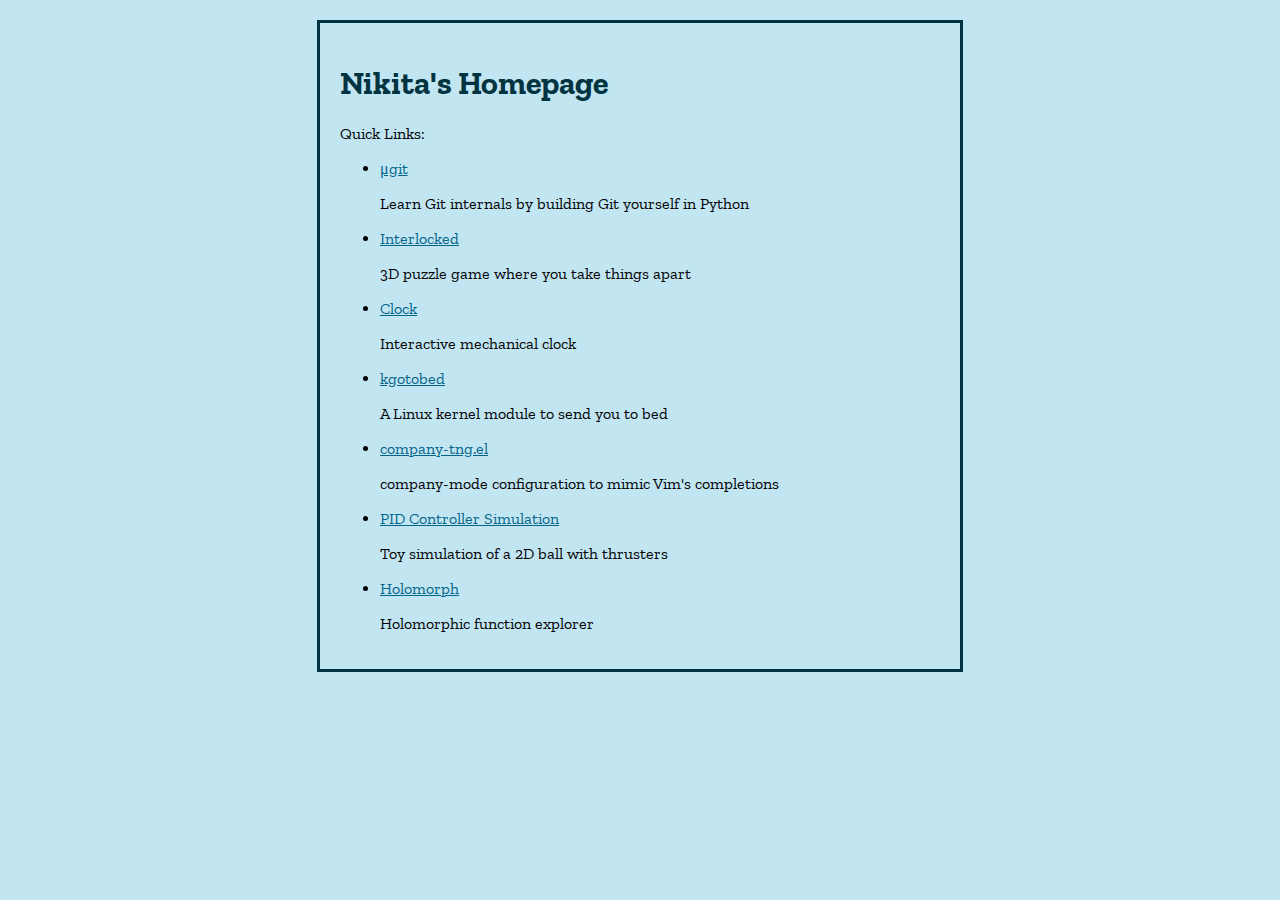
==== index.html @ 62671153 "attach waves to html" ====
<!doctype html>
<html>
<head>
    <meta charset="utf-8">
    <meta name="viewport" content="width=device-width,initial-scale=1">
    <title>Nikita's Homepage</title>
    <link href="https://fonts.googleapis.com/css2?family=Zilla+Slab:wght@400;700&display=swap" rel="stylesheet">
    <style>
     html {
         font-family: 'Zilla Slab', serif;
         background-color: #C2E5F2;
         background-image: url(/waves.svg);
         background-size: cover;
         background-repeat: no-repeat
     }
     main {
         padding: 20px;
         margin: 20px auto;
         max-width: 600px;
     }
     @media (min-width: 650px) {
         main {
             border: 3px solid #013440;
         }
     }
     h1 {
         color: #013440;
     }
     a {
         color: #03658C;
     }
    </style>
</head>
<body>
    <main>
        <h1>Nikita's Homepage</h1>
        <p>Quick Links:<ul>
            <li>
                <a href="https://www.leshenko.net/p/ugit/">μgit</a>
                <p>Learn Git internals by building Git yourself in Python</p>
            </li>
            <li>
                <a href="https://interlocked.wecreatestuff.com">Interlocked</a>
                <p>3D puzzle game where you take things apart</p>
            </li>
            <li>
                <a href="https://clock.leshenko.net">Clock</a>
                <p>Interactive mechanical clock</p>
            </li>
            <li>
                <a href="https://github.com/nikital/kgotobed">kgotobed</a>
                <p>A Linux kernel module to send you to bed</p>
            </li>
            <li>
                <a href="https://github.com/company-mode/company-mode/blob/master/company-tng.el">
                    company-tng.el</a>
                <p>company-mode configuration to mimic Vim's completions</p>
            </li>
            <li>
                <a href="https://nikital.github.io/pid/">PID Controller Simulation</a>
                <p>Toy simulation of a 2D ball with thrusters</p>
            </li>
            <li>
                <a href="https://www.leshenko.net/p/holomorph/">Holomorph</a>
                <p>Holomorphic function explorer</p>
            </li>
        </ul>
        </p>
    </main>
</body>
</html>
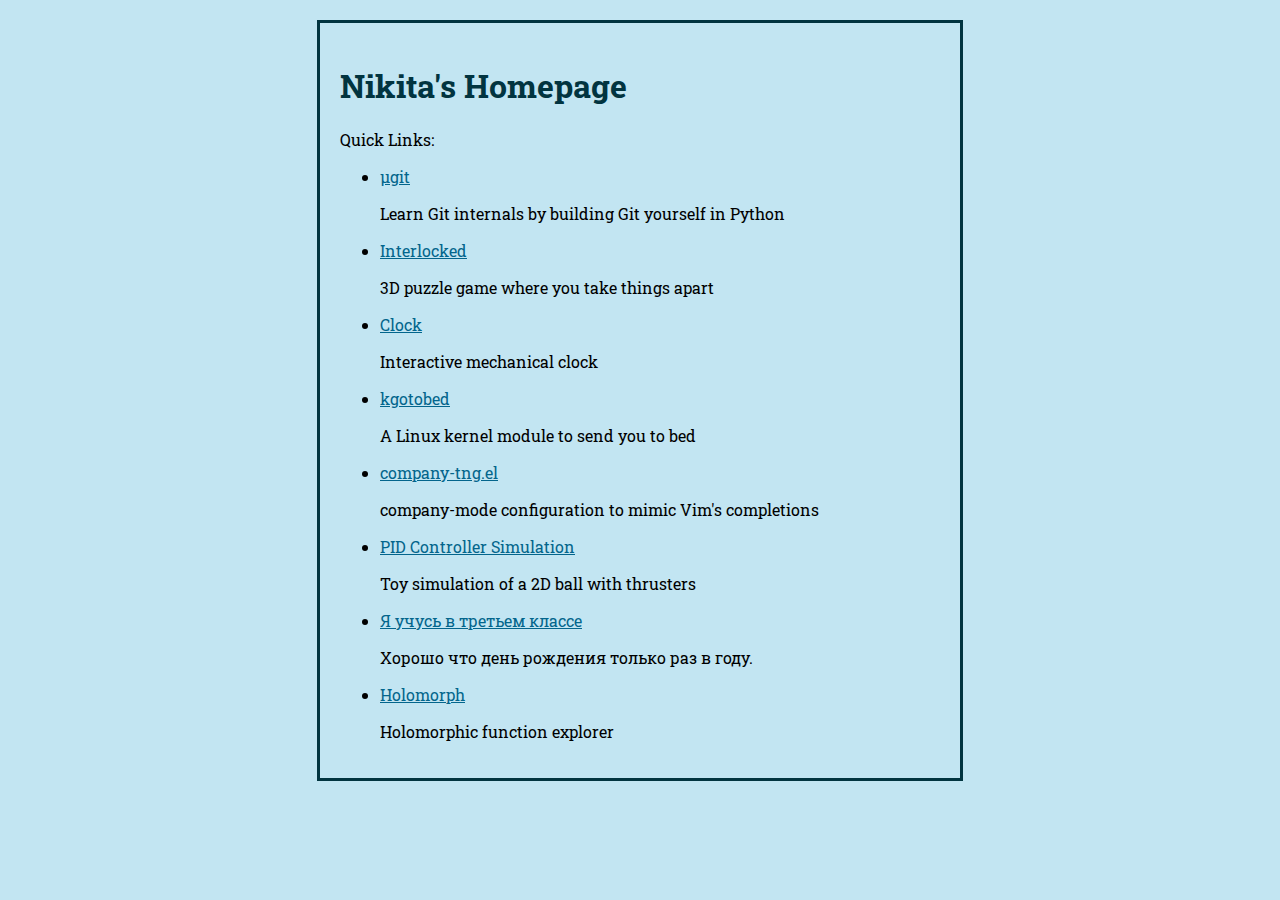
==== commit e1126b5c: "/p/birthday_song" ====
--- a/index.html
+++ b/index.html
@@ -4,39 +4,45 @@
     <meta charset="utf-8">
     <meta name="viewport" content="width=device-width,initial-scale=1">
     <title>Nikita's Homepage</title>
-    <link href="https://fonts.googleapis.com/css2?family=Zilla+Slab:wght@400;700&display=swap" rel="stylesheet">
+    <link rel="preconnect" href="https://fonts.googleapis.com">
+    <link rel="preconnect" href="https://fonts.gstatic.com" crossorigin>
+    <link href="https://fonts.googleapis.com/css2?family=Roboto+Slab:wght@400&display=swap" rel="stylesheet">
     <style>
-     html {
-         font-family: 'Zilla Slab', serif;
-         background-color: #C2E5F2;
-         background-image: url(/waves.svg);
-         background-size: cover;
-         background-repeat: no-repeat
-     }
-     main {
-         padding: 20px;
-         margin: 20px auto;
-         max-width: 600px;
-     }
-     @media (min-width: 650px) {
-         main {
-             border: 3px solid #013440;
-         }
-     }
-     h1 {
-         color: #013440;
-     }
-     a {
-         color: #03658C;
-     }
+      html {
+          font-family: "Roboto Slab", serif;
+          font-optical-sizing: auto;
+          font-weight: 400;
+          font-style: normal;
+          background-color: #C2E5F2;
+          background-image: url(/waves.svg);
+          background-size: cover;
+          background-repeat: no-repeat
+      }
+      main {
+          padding: 20px;
+          margin: 20px auto;
+          max-width: 600px;
+      }
+      @media (min-width: 650px) {
+          main {
+              border: 3px solid #013440;
+          }
+      }
+      h1 {
+          color: #013440;
+      }
+      a {
+          color: #03658C;
+      }
     </style>
 </head>
 <body>
     <main>
         <h1>Nikita's Homepage</h1>
-        <p>Quick Links:<ul>
+        <p>Quick Links:</p>
+        <ul>
             <li>
-                <a href="https://www.leshenko.net/p/ugit/">μgit</a>
+                <a href="/p/ugit/">μgit</a>
                 <p>Learn Git internals by building Git yourself in Python</p>
             </li>
             <li>
@@ -61,11 +67,14 @@
                 <p>Toy simulation of a 2D ball with thrusters</p>
             </li>
             <li>
-                <a href="https://www.leshenko.net/p/holomorph/">Holomorph</a>
+                <a href="/p/birthday_song/">Я учусь в третьем классе</a>
+                <p>Хорошо что день рождения только раз в году.</p>
+            </li>
+            <li>
+                <a href="/p/holomorph/">Holomorph</a>
                 <p>Holomorphic function explorer</p>
             </li>
         </ul>
-        </p>
     </main>
 </body>
 </html>
